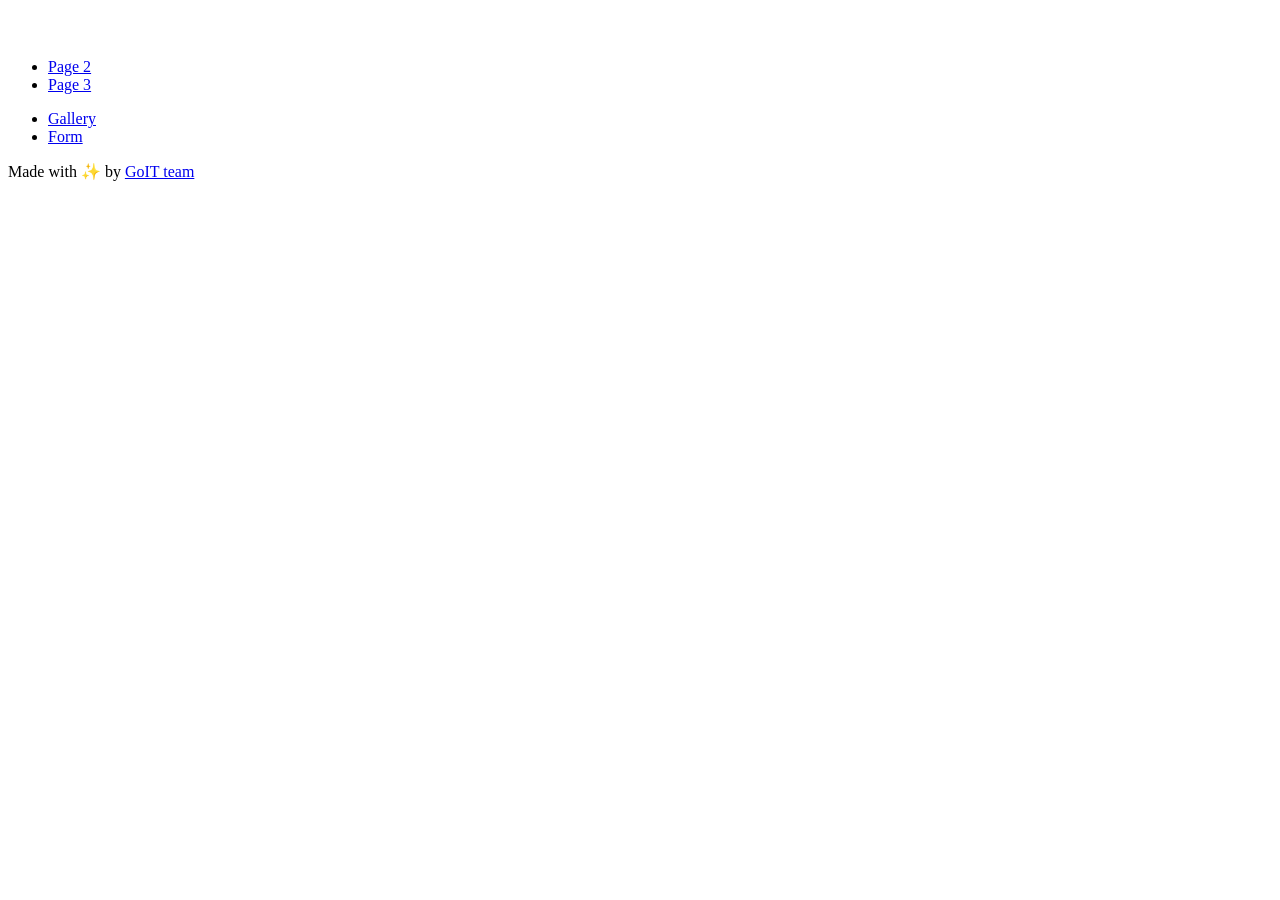
==== index.html @ 9a2dee78 "Deploying to gh-pages from @ WKGHSN/goit-js-hw-09@b804caee450ed8c59c656463c1e2a5d0589da953 🚀" ====
<!DOCTYPE html>
<html lang="en">
  <head>
    <meta charset="UTF-8" />
    <link rel="icon" type="image/svg+xml" href="/favicon.svg" />
    <meta name="viewport" content="width=device-width, initial-scale=1.0" />
    <title>Homework 9</title>
    <script type="module" crossorigin src="/goit-js-hw-09/index.js"></script>
    <link rel="stylesheet" crossorigin href="/goit-js-hw-09/assets/index-CFrPtiMb.css">
  </head>
  <body>
    <header class="header">
  <div class="container">
    <nav class="nav">
      <a class="nav-logo" href="./index.html" aria-label="Site logo">
        <svg class="nav-logo-icon" width="100" height="30">
          <use href="/goit-js-hw-09/assets/sprite-E8vg0sBb.svg#logo"></use>
        </svg>
      </a>
      <ul class="nav-list">
        <li class="nav-item">
          <a class="nav-link {=$highlight-act}" href="./page-2.html">Page 2</a>
        </li>
        <li class="nav-item">
          <a class="nav-link {=$highlight-curr}" href="./page-3.html">Page 3</a>
        </li>
      </ul>
    </nav>
  </div>
</header>


    <main>
      <div class="container">
        <ul class="main-wrapper">
          <li class="main-item">
            <a class="main-link" href="./1-gallery.html">Gallery</a>
          </li>
          <li class="main-item">
            <a class="main-link" href="./2-form.html">Form</a>
          </li>
        </ul>
      </div>
    </main>

    <footer class="footer">
  <div class="container">
    <p class="footer-desc">
      Made with ✨ by
      <a
        class="footer-link"
        href="https://goit.global/ua/"
        target="_blank"
        rel="noopener noreferrer"
      >
        GoIT team
      </a>
    </p>
  </div>
</footer>


  </body>
</html>
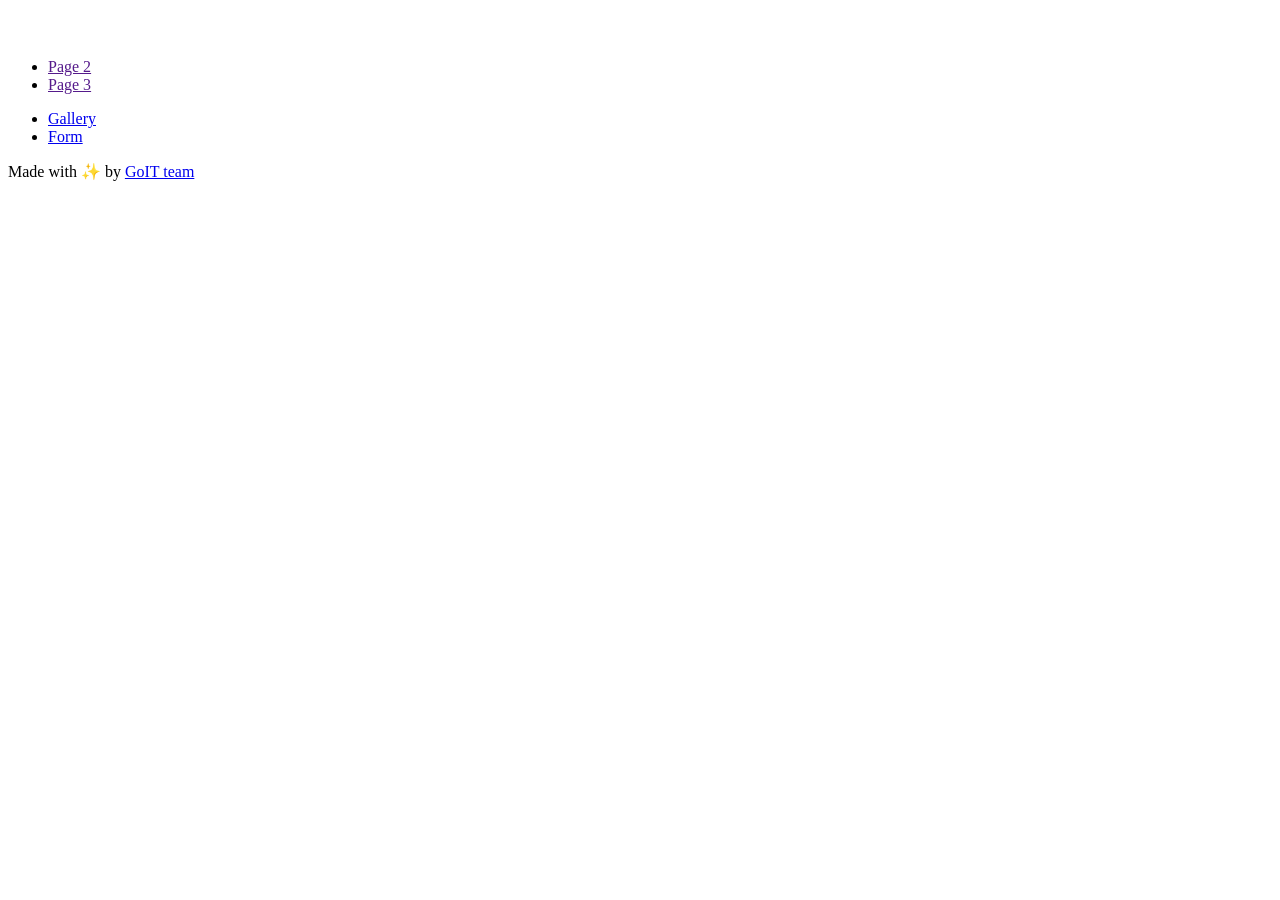
==== commit 1760b3d6: "Deploying to gh-pages from @ WKGHSN/goit-js-hw-09@0e19c8e500ae93fd3ef8a95502be59ce0189eb71 🚀" ====
--- a/index.html
+++ b/index.html
@@ -5,7 +5,7 @@
     <link rel="icon" type="image/svg+xml" href="/favicon.svg" />
     <meta name="viewport" content="width=device-width, initial-scale=1.0" />
     <title>Homework 9</title>
-    <script type="module" crossorigin src="/goit-js-hw-09/index.js"></script>
+    <script type="module" crossorigin src="/goit-js-hw-09/assets/modulepreload-polyfill-B5Qt9EMX.js"></script>
     <link rel="stylesheet" crossorigin href="/goit-js-hw-09/assets/index-CFrPtiMb.css">
   </head>
   <body>
@@ -19,10 +19,10 @@
       </a>
       <ul class="nav-list">
         <li class="nav-item">
-          <a class="nav-link {=$highlight-act}" href="./page-2.html">Page 2</a>
+          <a class="nav-link {=$highlight-act}" href="">Page 2</a>
         </li>
         <li class="nav-item">
-          <a class="nav-link {=$highlight-curr}" href="./page-3.html">Page 3</a>
+          <a class="nav-link {=$highlight-curr}" href="">Page 3</a>
         </li>
       </ul>
     </nav>
